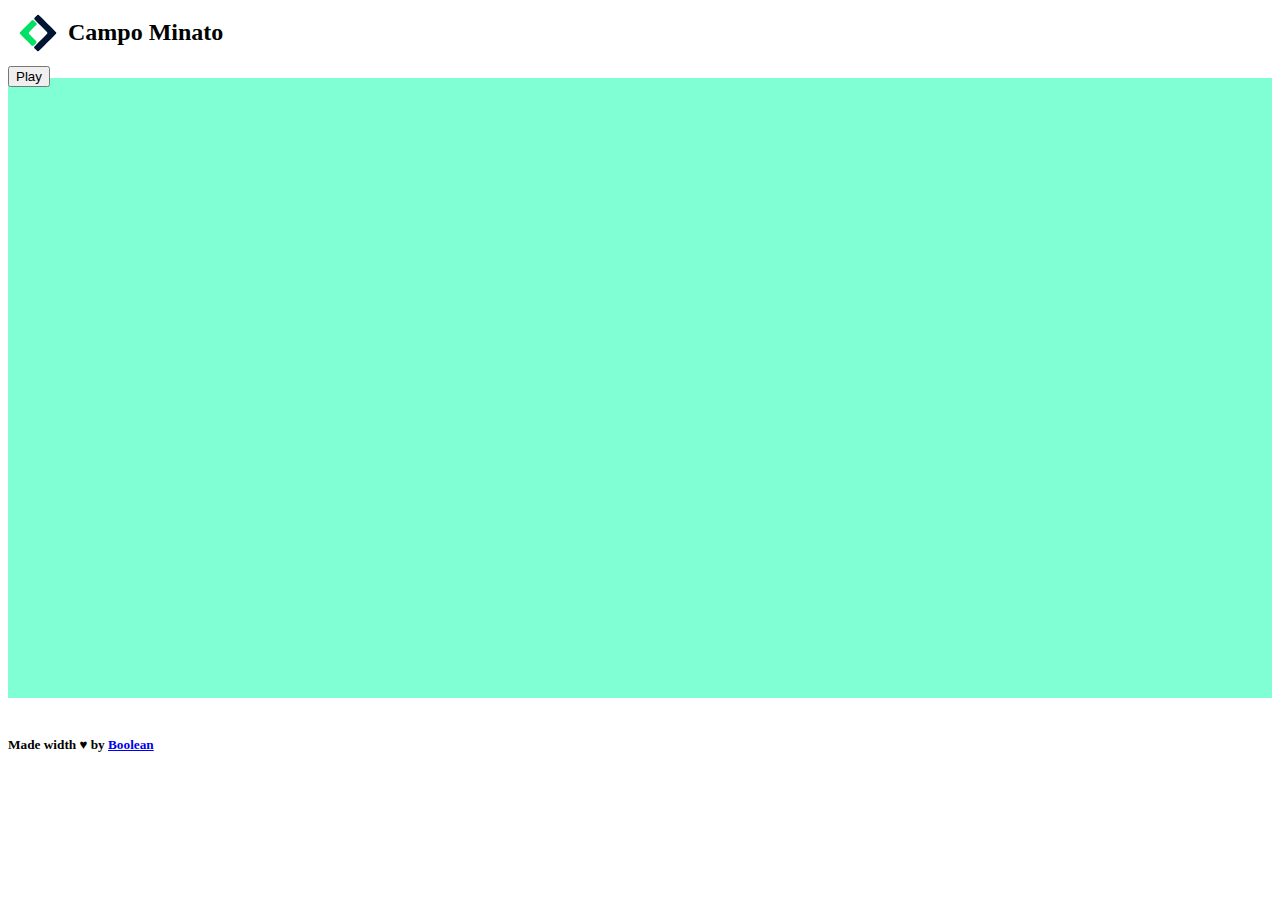
==== bonus/index.html @ 6d5af446 "add folder for bonus" ====
<!DOCTYPE html>
<html lang="en">
<head>
  <meta charset="UTF-8">
  <meta http-equiv="X-UA-Compatible" content="IE=edge">
  <meta name="viewport" content="width=device-width, initial-scale=1.0">
  <!-- bootstrap -->
  <link href="https://cdn.jsdelivr.net/npm/bootstrap@5.2.0-beta1/dist/css/bootstrap.min.css" rel="stylesheet" integrity="sha384-0evHe/X+R7YkIZDRvuzKMRqM+OrBnVFBL6DOitfPri4tjfHxaWutUpFmBp4vmVor" crossorigin="anonymous">
  <!-- Style -->
  <link rel="stylesheet" href="css/style.css">
  <title>Document</title>
</head>
<body>
  <header>
    <div class="container">
      <div class="row">
        <div class="col">
          <img src="img/logo.jpeg" alt="logo boolean">
          <h2 class="fw-bold mb-0 d-inline-block">Campo Minato</h2>
        </div>
        <div class="col justify-content-end">
          <button id="play">Play</button>
        </div>
      </div>
    </div>
  </header>
  <main>
    <div class="container">
      <div id="grid">
      </div>
    </div>
  </main>
  <footer>
    <div class="container">
      <h5>Made width &hearts; by <a href="#">Boolean</a></h5>
    </div>
  </footer>
  <script src="js/script.js"></script>
</body>
</html>
---- bonus/css/style.css ----
/*# Generics */

/*# Header */
header {
  height: 70px;
  display: flex;
  align-items: center;
  background-color: #FFF;
}

header .col {
  display: flex;
  align-items: center;
}

header img {
  height: 60px;
}

/*# Main */
main {
  background-color: #7FFFD3;
  padding: 60px 0;
}

main #grid {
  width: 500px;
  height: 500px;
  display: flex;
  flex-wrap: wrap;
  margin: 0px auto;
}

#grid .cell {
  cursor: pointer;
  width: calc(100% / 10);
  height: calc(100% / 10);
  border: 1px solid black;
  display: flex;
  align-items: center;
  justify-content: center;
}

#grid .cell.clicked {
  background-color: #01BFFE;
}

/*# Footer */
footer {
  height: 50px;
}

footer h5 {
  line-height: 50px;
}
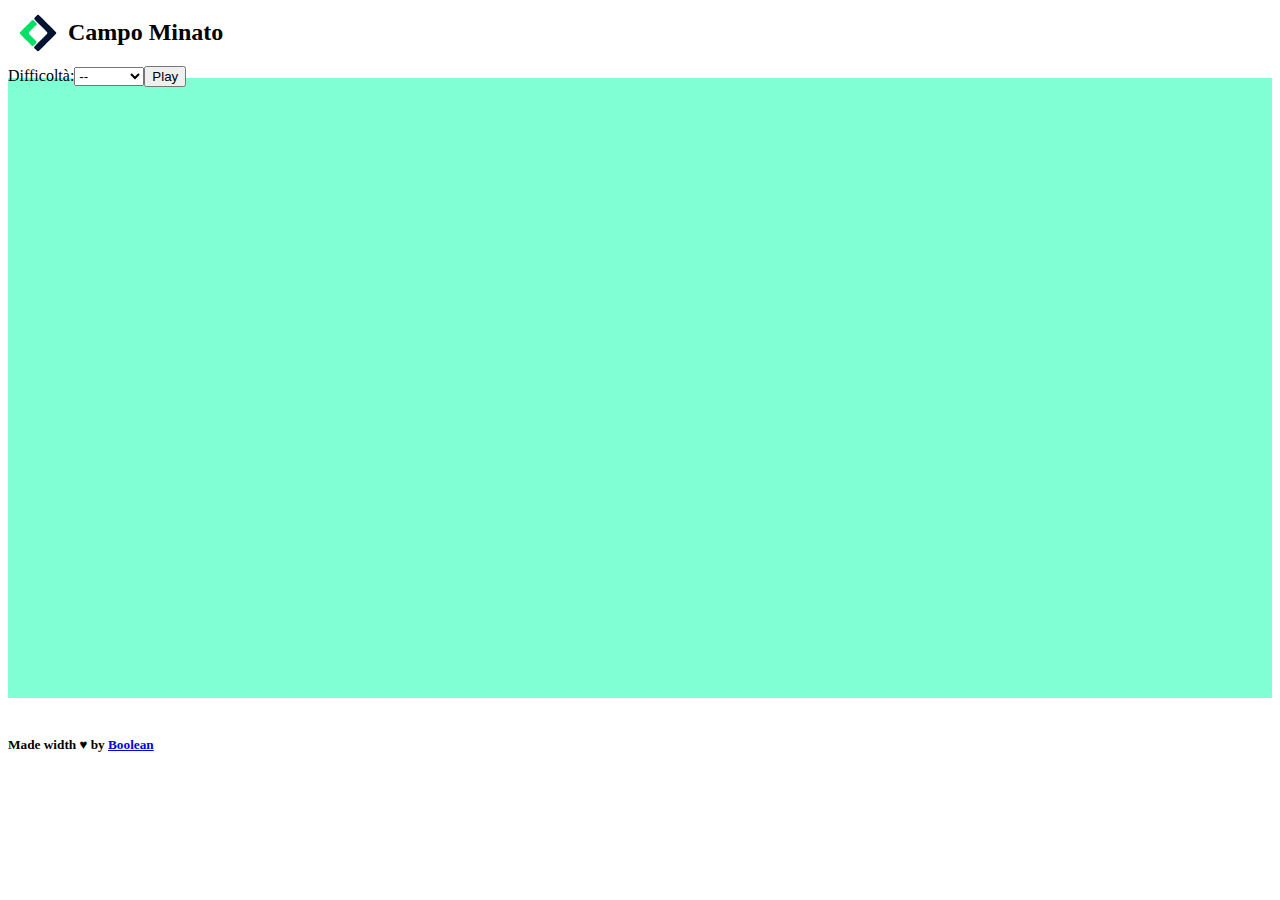
==== commit 38ef496f: "finish bonus" ====
--- a/bonus/index.html
+++ b/bonus/index.html
@@ -19,6 +19,13 @@
           <h2 class="fw-bold mb-0 d-inline-block">Campo Minato</h2>
         </div>
         <div class="col justify-content-end">
+          <label for="modality">Difficoltà:</label>
+          <select name="modality" id="modality" class="me-2">
+            <option value="">--</option>
+            <option value="e">Easy</option>
+            <option value="m">Medium</option>
+            <option value="h">Hard</option>
+          </select>
           <button id="play">Play</button>
         </div>
       </div>
--- a/bonus/css/style.css
+++ b/bonus/css/style.css
@@ -33,8 +33,6 @@
 
 #grid .cell {
   cursor: pointer;
-  width: calc(100% / 10);
-  height: calc(100% / 10);
   border: 1px solid black;
   display: flex;
   align-items: center;
@@ -45,6 +43,22 @@
   background-color: #01BFFE;
 }
 
+/* Grid modality */
+#grid .cell.easy {
+  width: calc(100% / 10);
+  height: calc(100% / 10);
+}
+
+#grid .cell.medium {
+  width: calc(100% / 9);
+  height: calc(100% / 9);
+}
+
+#grid .cell.hard {
+  width: calc(100% / 7);
+  height: calc(100% / 7);
+}
+
 /*# Footer */
 footer {
   height: 50px;
